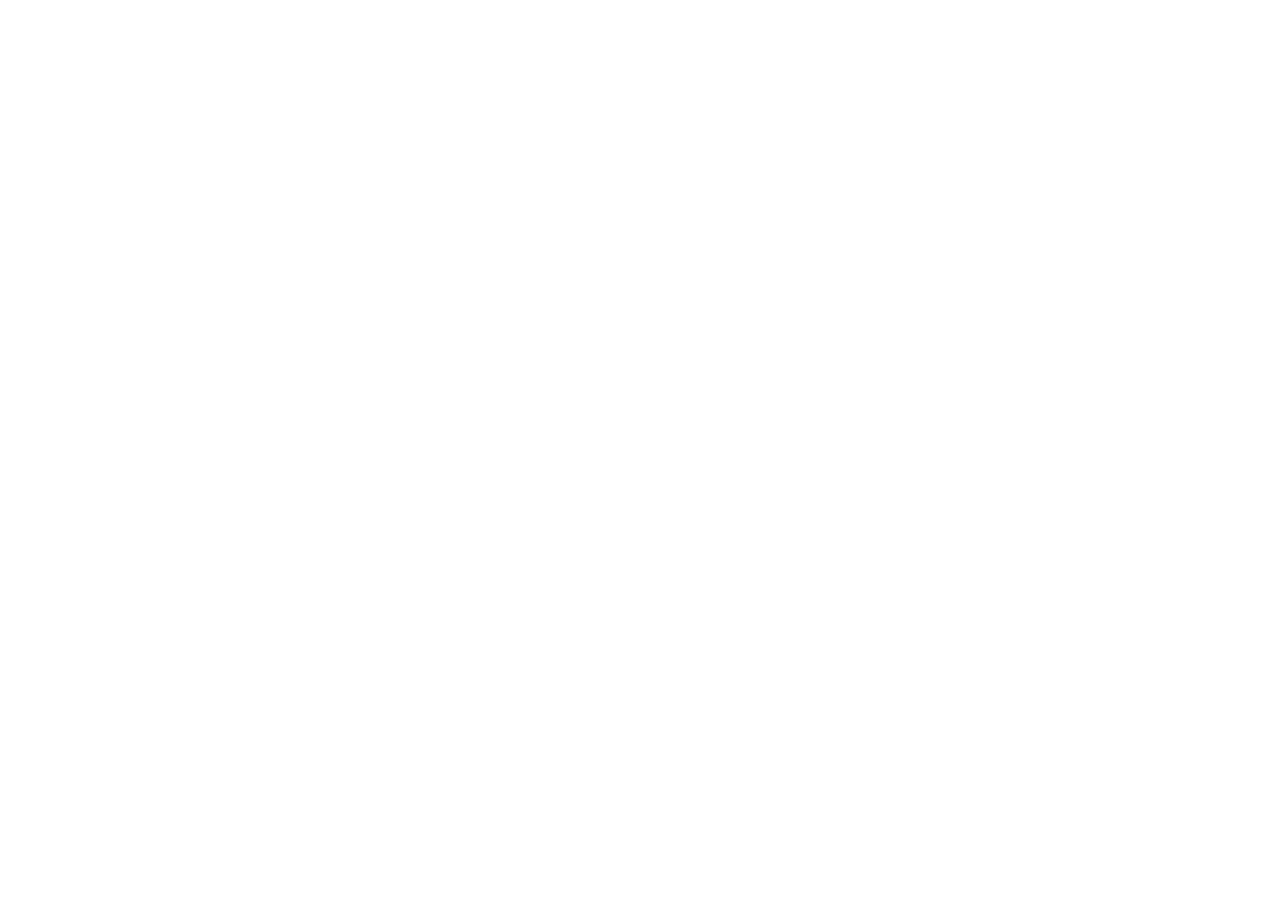
==== shoppings/plaza.html @ 2c592c3f "criando diretório shoppings e arquivos html plaza e recife" ====
<!DOCTYPE html>
<html lang="pt-br">
<head>
    <meta charset="UTF-8">
    <meta name="viewport" content="width=device-width, initial-scale=1.0">
    <title>Document</title>
</head>
<body>
    
</body>
</html>
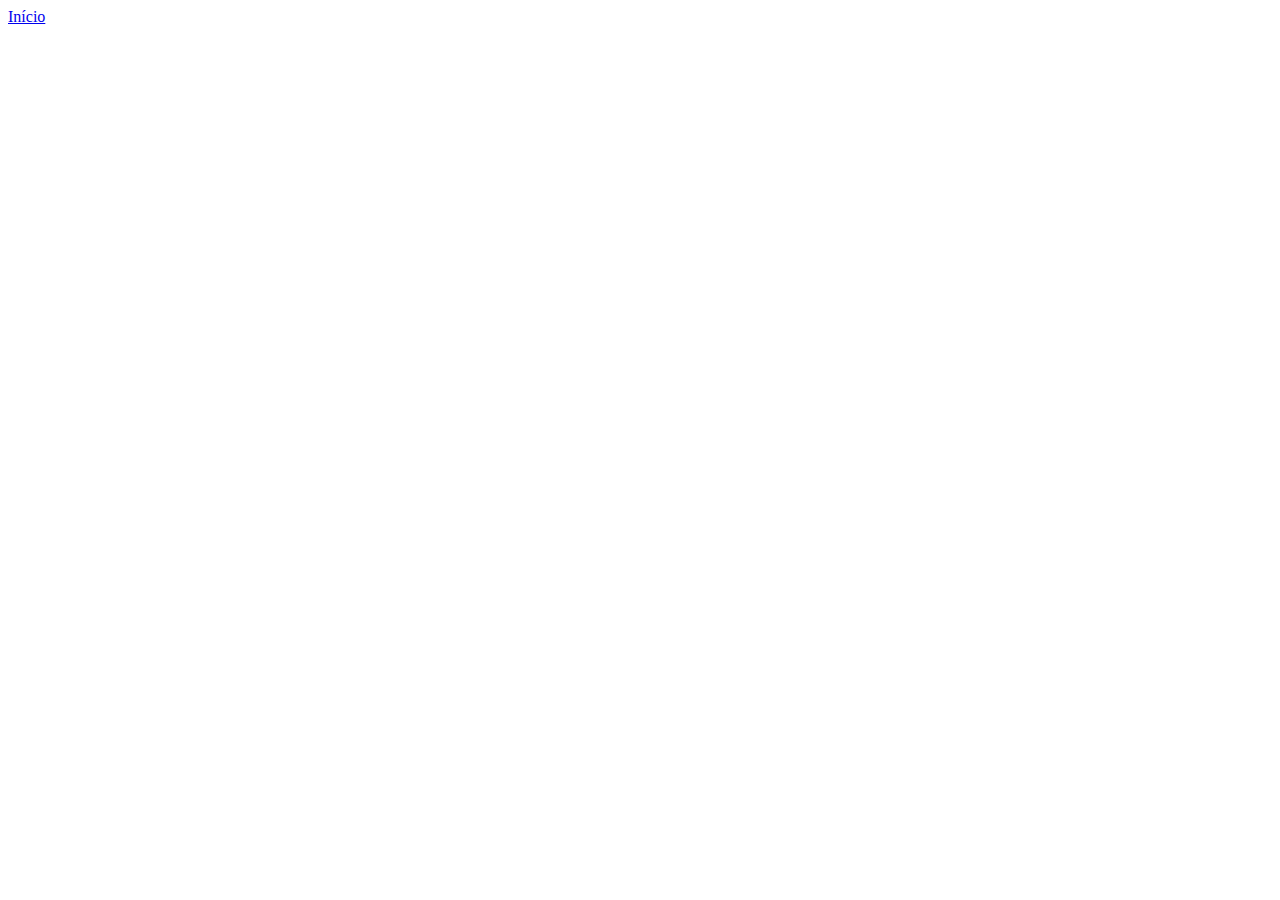
==== commit 1bf61675: "adicionando link para inicio do site" ====
--- a/shoppings/plaza.html
+++ b/shoppings/plaza.html
@@ -6,6 +6,6 @@
     <title>Document</title>
 </head>
 <body>
-    
+    <a href="/index.html">Início</a>
 </body>
 </html>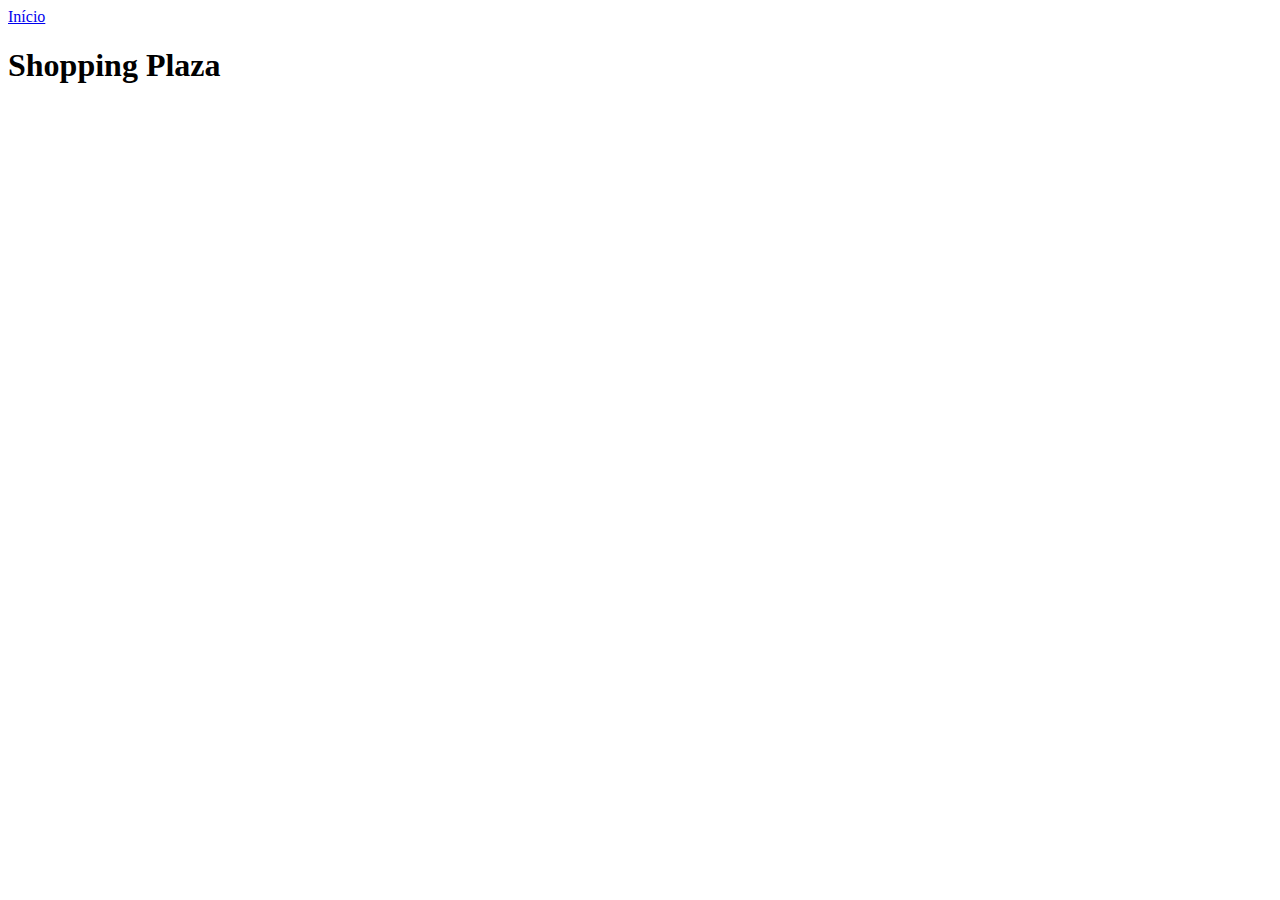
==== commit 6575d547: "adicionando tags tittle e h1 com nome do shopping" ====
--- a/shoppings/plaza.html
+++ b/shoppings/plaza.html
@@ -3,9 +3,10 @@
 <head>
     <meta charset="UTF-8">
     <meta name="viewport" content="width=device-width, initial-scale=1.0">
-    <title>Document</title>
+    <title>Shopping Plaza</title>
 </head>
 <body>
     <a href="/index.html">Início</a>
+    <h1>Shopping Plaza</h1>
 </body>
 </html>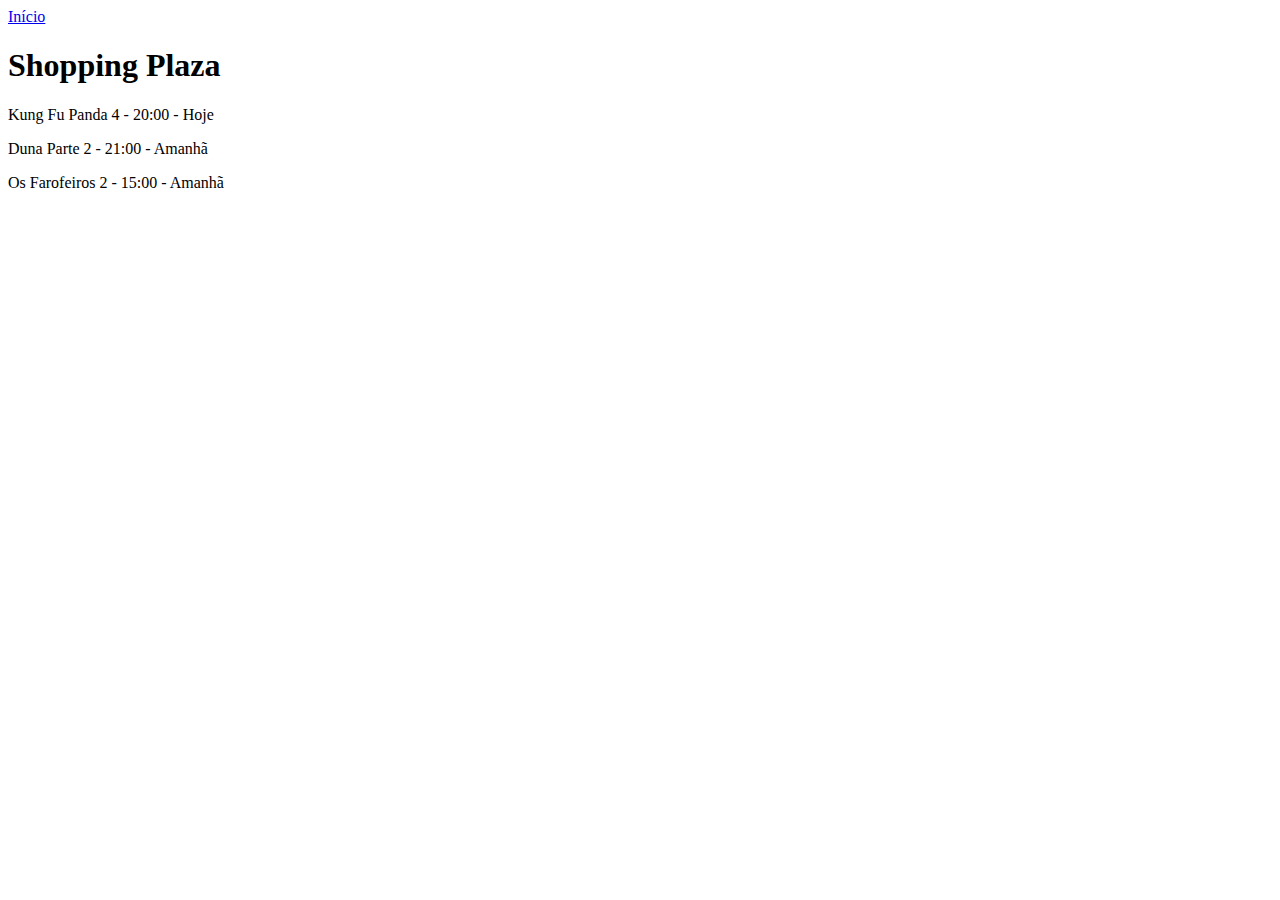
==== commit 405516ee: "adicionando filmes dos cinemas" ====
--- a/shoppings/plaza.html
+++ b/shoppings/plaza.html
@@ -8,5 +8,8 @@
 <body>
     <a href="/index.html">Início</a>
     <h1>Shopping Plaza</h1>
+    <p>Kung Fu Panda 4 - 20:00 - Hoje</p>
+    <p>Duna Parte 2 - 21:00 - Amanhã</p>
+    <p>Os Farofeiros 2 - 15:00 - Amanhã</p>
 </body>
 </html>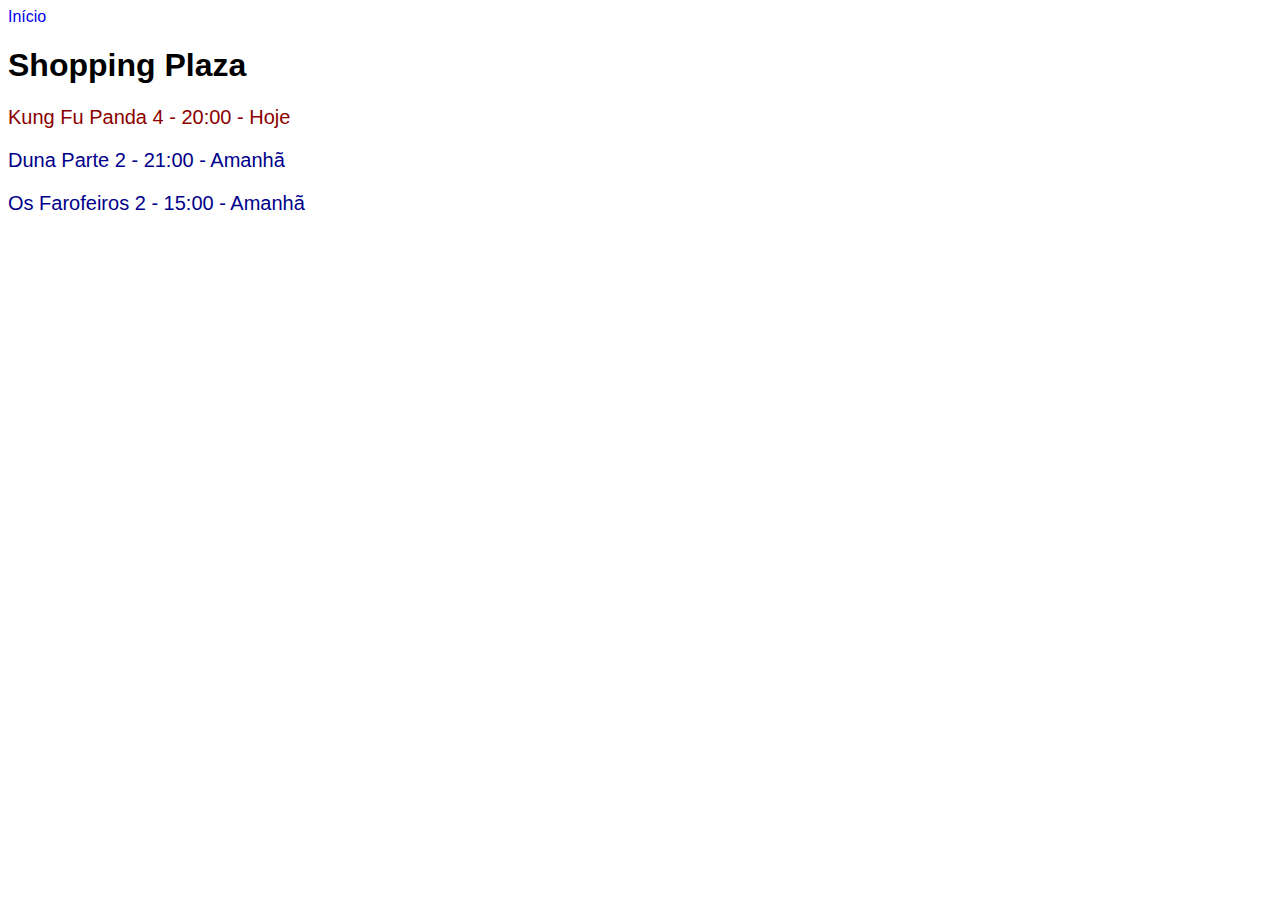
==== commit fc94c7c5: "aplicando css" ====
--- a/shoppings/plaza.html
+++ b/shoppings/plaza.html
@@ -3,13 +3,14 @@
 <head>
     <meta charset="UTF-8">
     <meta name="viewport" content="width=device-width, initial-scale=1.0">
+    <link rel="stylesheet" href="/css/style.css">
     <title>Shopping Plaza</title>
 </head>
 <body>
     <a href="/index.html">Início</a>
     <h1>Shopping Plaza</h1>
-    <p>Kung Fu Panda 4 - 20:00 - Hoje</p>
-    <p>Duna Parte 2 - 21:00 - Amanhã</p>
-    <p>Os Farofeiros 2 - 15:00 - Amanhã</p>
+    <p class="hoje">Kung Fu Panda 4 - 20:00 - Hoje</p>
+    <p class="amanha">Duna Parte 2 - 21:00 - Amanhã</p>
+    <p class="amanha">Os Farofeiros 2 - 15:00 - Amanhã</p>
 </body>
 </html>--- a/css/style.css
+++ b/css/style.css
@@ -0,0 +1,23 @@
+.hoje {
+    color: darkred;
+}
+
+.amanha {
+    color: darkblue;
+}
+
+a{
+    text-decoration: none;
+}
+
+h2 a {
+    color: seagreen;
+}
+
+p {
+    font-size: 20px;
+}
+
+body {
+    font-family: Arial;
+}